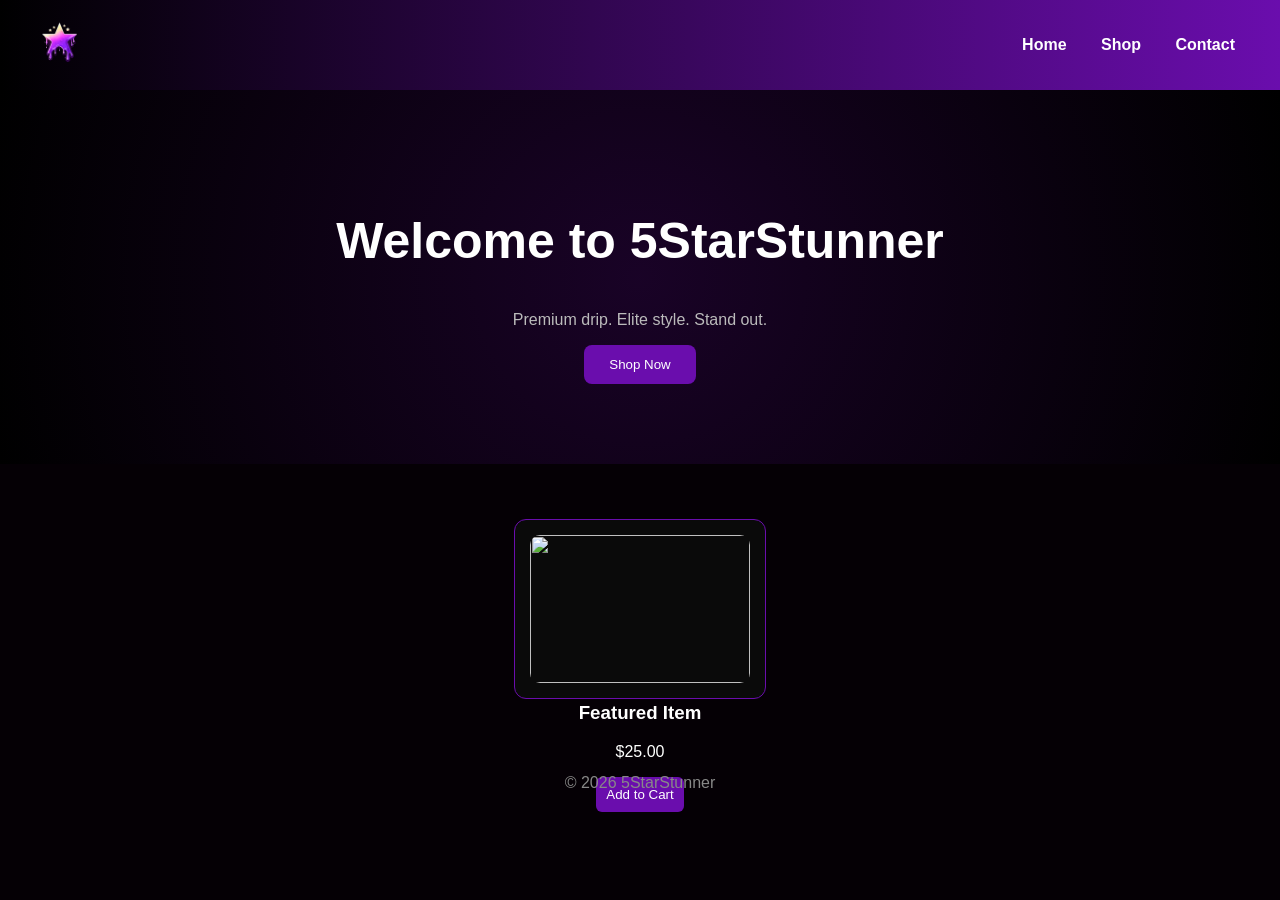
==== index.html @ c7805fa9 "2" ====
<html lang="en">
<head>
<meta charset="UTF-8">
<title>5StarStunner</title>
<style>
body { margin:0; font-family: 'Segoe UI', sans-serif; background:#050005; color:white; }
header { display:flex; align-items:center; justify-content:space-between; padding:15px 30px; background:linear-gradient(90deg,#000,#6a0dad); }
header img { height:60px; }
nav a { color:white; margin:0 15px; text-decoration:none; font-weight:bold; }
.hero { text-align:center; padding:80px 20px; background:radial-gradient(circle,#6a0dad33,#000); }
.hero h1 { font-size:50px; }
.hero p { color:#bbb; }
.hero button { background:#6a0dad; border:none; padding:12px 25px; color:white; cursor:pointer; border-radius:8px; }
.products { display:flex; flex-wrap:wrap; justify-content:center; padding:40px; }
.card { background:#0a0a0a; border:1px solid #6a0dad; border-radius:12px; margin:15px; padding:15px; width:220px; text-align:center; transition:0.3s; }
.card:hover { transform:scale(1.05); box-shadow:0 0 15px #6a0dad; }
.card img { width:100%; border-radius:10px; }
button { background:#6a0dad; color:white; border:none; padding:10px; cursor:pointer; border-radius:6px; }
footer { text-align:center; padding:20px; color:#888; }
</style>
</head>
<body>

<header>
  <img src="5starstunner.png">
  <nav>
    <a href="index.html">Home</a>
    <a href="shop.html">Shop</a>
    <a href="contact.html">Contact</a>
  </nav>
</header>

<section class="hero">
  <h1>Welcome to 5StarStunner</h1>
  <p>Premium drip. Elite style. Stand out.</p>
  <button onclick="location.href='shop.html'">Shop Now</button>
</section>

<section class="products">
  <div class="card">
    <img src="https://via.placeholder.com/200">
    <h3>Featured Item</h3>
    <p>$25.00</p>
    <button>Add to Cart</button>
  </div>
</section>

<footer>
  © 2026 5StarStunner
</footer>

</body>
</html>
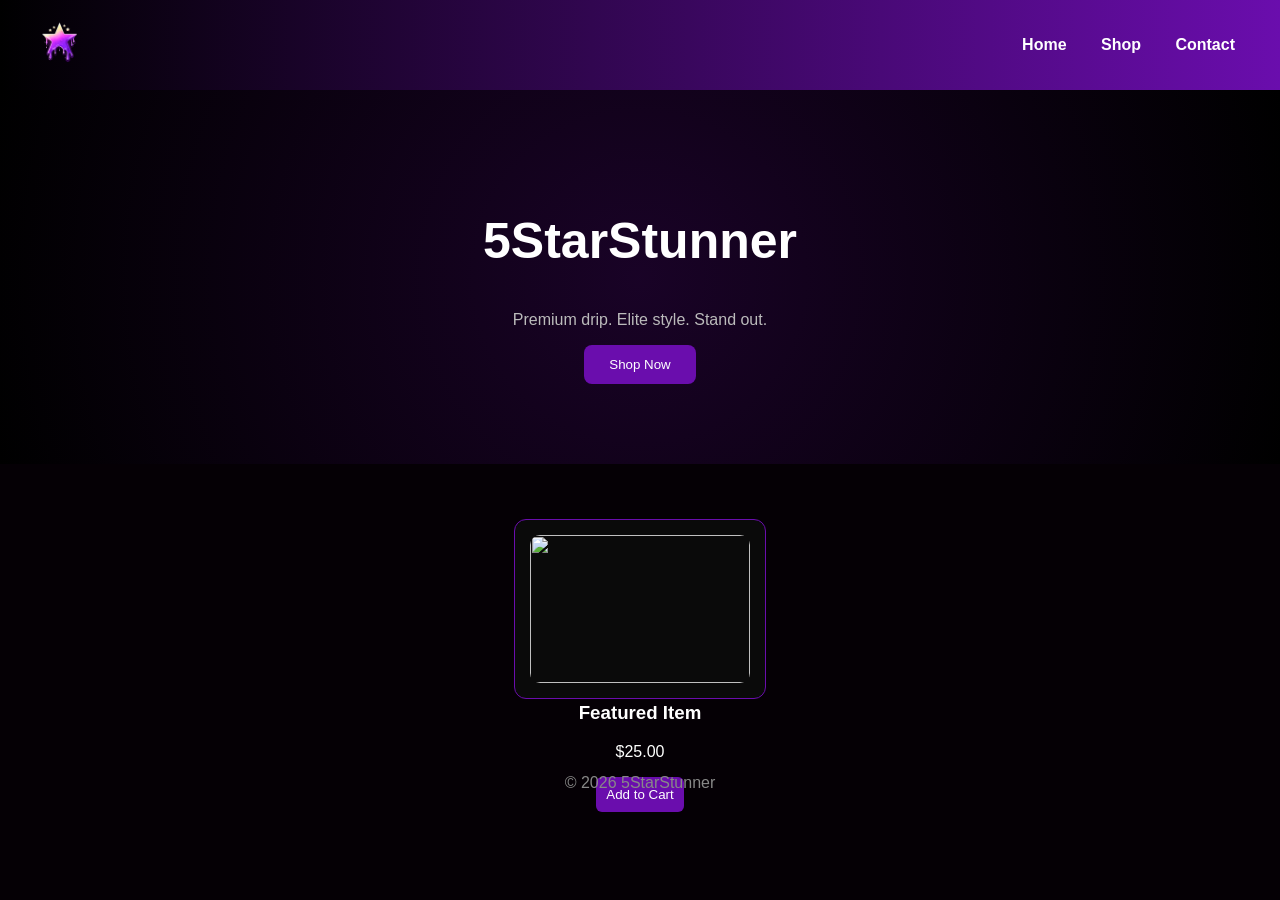
==== commit cc6f0aa7: "Update index.html" ====
--- a/index.html
+++ b/index.html
@@ -31,7 +31,7 @@
 </header>
 
 <section class="hero">
-  <h1>Welcome to 5StarStunner</h1>
+  <h1>5StarStunner</h1>
   <p>Premium drip. Elite style. Stand out.</p>
   <button onclick="location.href='shop.html'">Shop Now</button>
 </section>
@@ -50,4 +50,4 @@
 </footer>
 
 </body>
-</html>+</html>
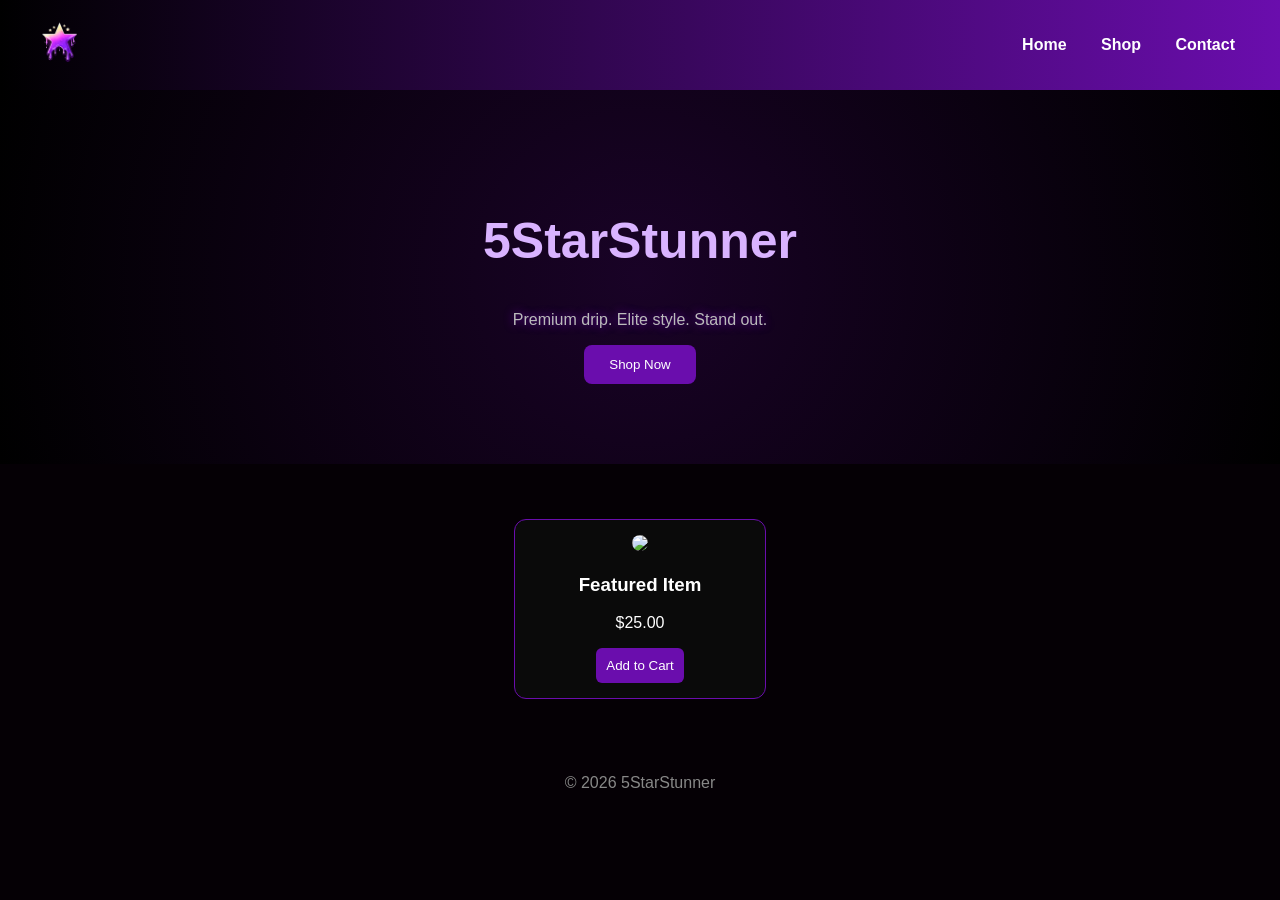
==== commit 59279c89: "e" ====
--- a/index.html
+++ b/index.html
@@ -1,24 +1,53 @@
+<!DOCTYPE html>
 <html lang="en">
 <head>
 <meta charset="UTF-8">
 <title>5StarStunner</title>
+
 <style>
 body { margin:0; font-family: 'Segoe UI', sans-serif; background:#050005; color:white; }
+
 header { display:flex; align-items:center; justify-content:space-between; padding:15px 30px; background:linear-gradient(90deg,#000,#6a0dad); }
 header img { height:60px; }
+
 nav a { color:white; margin:0 15px; text-decoration:none; font-weight:bold; }
+
 .hero { text-align:center; padding:80px 20px; background:radial-gradient(circle,#6a0dad33,#000); }
 .hero h1 { font-size:50px; }
 .hero p { color:#bbb; }
+
 .hero button { background:#6a0dad; border:none; padding:12px 25px; color:white; cursor:pointer; border-radius:8px; }
+
 .products { display:flex; flex-wrap:wrap; justify-content:center; padding:40px; }
+
 .card { background:#0a0a0a; border:1px solid #6a0dad; border-radius:12px; margin:15px; padding:15px; width:220px; text-align:center; transition:0.3s; }
 .card:hover { transform:scale(1.05); box-shadow:0 0 15px #6a0dad; }
+
 .card img { width:100%; border-radius:10px; }
+
 button { background:#6a0dad; color:white; border:none; padding:10px; cursor:pointer; border-radius:6px; }
+
 footer { text-align:center; padding:20px; color:#888; }
+
+/* 🔥 NEON GLOW EFFECT */
+@keyframes glowPulse {
+  0% { text-shadow: 0 0 5px #a020f0; }
+  50% { text-shadow: 0 0 20px #a020f0, 0 0 40px #6a0dad; }
+  100% { text-shadow: 0 0 5px #a020f0; }
+}
+
+.glow {
+  color: #d9b3ff;
+  animation: glowPulse 2s infinite;
+}
+
+.glow-sub {
+  color: #c084fc;
+  text-shadow: 0 0 10px #6a0dad;
+}
 </style>
 </head>
+
 <body>
 
 <header>
@@ -31,8 +60,8 @@
 </header>
 
 <section class="hero">
-  <h1>5StarStunner</h1>
-  <p>Premium drip. Elite style. Stand out.</p>
+  <h1 class="glow">5StarStunner</h1>
+  <p class="glow-sub">Premium drip. Elite style. Stand out.</p>
   <button onclick="location.href='shop.html'">Shop Now</button>
 </section>
 
@@ -50,4 +79,4 @@
 </footer>
 
 </body>
-</html>
+</html>
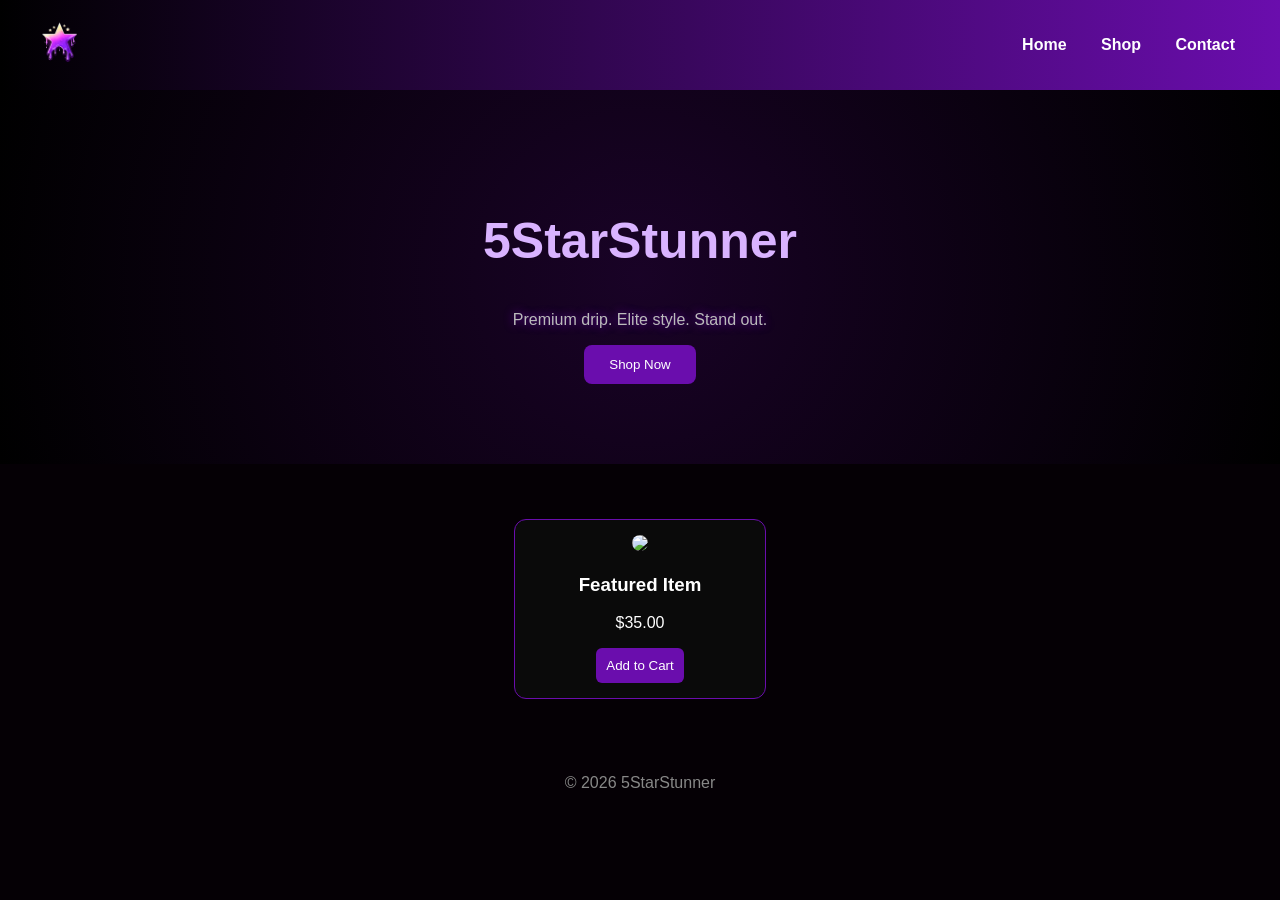
==== commit e91e27bd: "e3" ====
--- a/index.html
+++ b/index.html
@@ -4,48 +4,9 @@
 <meta charset="UTF-8">
 <title>5StarStunner</title>
 
-<style>
-body { margin:0; font-family: 'Segoe UI', sans-serif; background:#050005; color:white; }
+<!-- LINK YOUR CSS FILE -->
+<link rel="stylesheet" href="style.css">
 
-header { display:flex; align-items:center; justify-content:space-between; padding:15px 30px; background:linear-gradient(90deg,#000,#6a0dad); }
-header img { height:60px; }
-
-nav a { color:white; margin:0 15px; text-decoration:none; font-weight:bold; }
-
-.hero { text-align:center; padding:80px 20px; background:radial-gradient(circle,#6a0dad33,#000); }
-.hero h1 { font-size:50px; }
-.hero p { color:#bbb; }
-
-.hero button { background:#6a0dad; border:none; padding:12px 25px; color:white; cursor:pointer; border-radius:8px; }
-
-.products { display:flex; flex-wrap:wrap; justify-content:center; padding:40px; }
-
-.card { background:#0a0a0a; border:1px solid #6a0dad; border-radius:12px; margin:15px; padding:15px; width:220px; text-align:center; transition:0.3s; }
-.card:hover { transform:scale(1.05); box-shadow:0 0 15px #6a0dad; }
-
-.card img { width:100%; border-radius:10px; }
-
-button { background:#6a0dad; color:white; border:none; padding:10px; cursor:pointer; border-radius:6px; }
-
-footer { text-align:center; padding:20px; color:#888; }
-
-/* 🔥 NEON GLOW EFFECT */
-@keyframes glowPulse {
-  0% { text-shadow: 0 0 5px #a020f0; }
-  50% { text-shadow: 0 0 20px #a020f0, 0 0 40px #6a0dad; }
-  100% { text-shadow: 0 0 5px #a020f0; }
-}
-
-.glow {
-  color: #d9b3ff;
-  animation: glowPulse 2s infinite;
-}
-
-.glow-sub {
-  color: #c084fc;
-  text-shadow: 0 0 10px #6a0dad;
-}
-</style>
 </head>
 
 <body>
@@ -69,7 +30,7 @@
   <div class="card">
     <img src="https://via.placeholder.com/200">
     <h3>Featured Item</h3>
-    <p>$25.00</p>
+    <p>$35.00</p>
     <button>Add to Cart</button>
   </div>
 </section>
--- a/style.css
+++ b/style.css
@@ -0,0 +1,145 @@
+/* ================= GENERAL ================= */
+body {
+  margin: 0;
+  font-family: 'Segoe UI', sans-serif;
+  background: #050005;
+  color: white;
+}
+
+/* ================= HEADER ================= */
+header {
+  display: flex;
+  align-items: center;
+  justify-content: space-between;
+  padding: 15px 30px;
+  background: linear-gradient(90deg, #000, #6a0dad);
+}
+
+header img {
+  height: 60px;
+}
+
+nav a {
+  color: white;
+  margin: 0 15px;
+  text-decoration: none;
+  font-weight: bold;
+}
+
+/* ================= HERO ================= */
+.hero {
+  text-align: center;
+  padding: 80px 20px;
+  background: radial-gradient(circle, #6a0dad33, #000);
+}
+
+.hero h1 {
+  font-size: 50px;
+}
+
+.hero p {
+  color: #bbb;
+}
+
+.hero button {
+  background: #6a0dad;
+  border: none;
+  padding: 12px 25px;
+  color: white;
+  cursor: pointer;
+  border-radius: 8px;
+  transition: 0.3s;
+}
+
+.hero button:hover {
+  box-shadow: 0 0 15px #6a0dad;
+}
+
+/* ================= PRODUCTS ================= */
+.products {
+  display: flex;
+  flex-wrap: wrap;
+  justify-content: center;
+  padding: 40px;
+}
+
+.card {
+  background: #0a0a0a;
+  border: 1px solid #6a0dad;
+  border-radius: 12px;
+  margin: 15px;
+  padding: 15px;
+  width: 220px;
+  text-align: center;
+  transition: 0.3s;
+}
+
+.card:hover {
+  transform: scale(1.05);
+  box-shadow: 0 0 15px #6a0dad;
+}
+
+.card img {
+  width: 100%;
+  border-radius: 10px;
+}
+
+/* ================= BUTTONS ================= */
+button {
+  background: #6a0dad;
+  color: white;
+  border: none;
+  padding: 10px;
+  cursor: pointer;
+  border-radius: 6px;
+  transition: 0.3s;
+}
+
+button:hover {
+  box-shadow: 0 0 10px #6a0dad;
+}
+
+/* ================= FOOTER ================= */
+footer {
+  text-align: center;
+  padding: 20px;
+  color: #888;
+}
+
+/* ================= IMAGE GALLERY ================= */
+.thumbs {
+  display: flex;
+  gap: 5px;
+  margin-top: 10px;
+  justify-content: center;
+  flex-wrap: wrap;
+}
+
+.thumbs img {
+  width: 40px;
+  cursor: pointer;
+  border-radius: 5px;
+  transition: 0.2s;
+}
+
+.thumbs img:hover {
+  transform: scale(1.1);
+  box-shadow: 0 0 8px #6a0dad;
+}
+
+/* ================= NEON GLOW ================= */
+@keyframes glowPulse {
+  0% { text-shadow: 0 0 5px #a020f0; }
+  50% { text-shadow: 0 0 20px #a020f0, 0 0 40px #6a0dad; }
+  100% { text-shadow: 0 0 5px #a020f0; }
+}
+
+.glow {
+  color: #d9b3ff;
+  animation: glowPulse 2s infinite;
+}
+
+.glow-sub {
+  color: #c084fc;
+  text-shadow: 0 0 10px #6a0dad;
+}
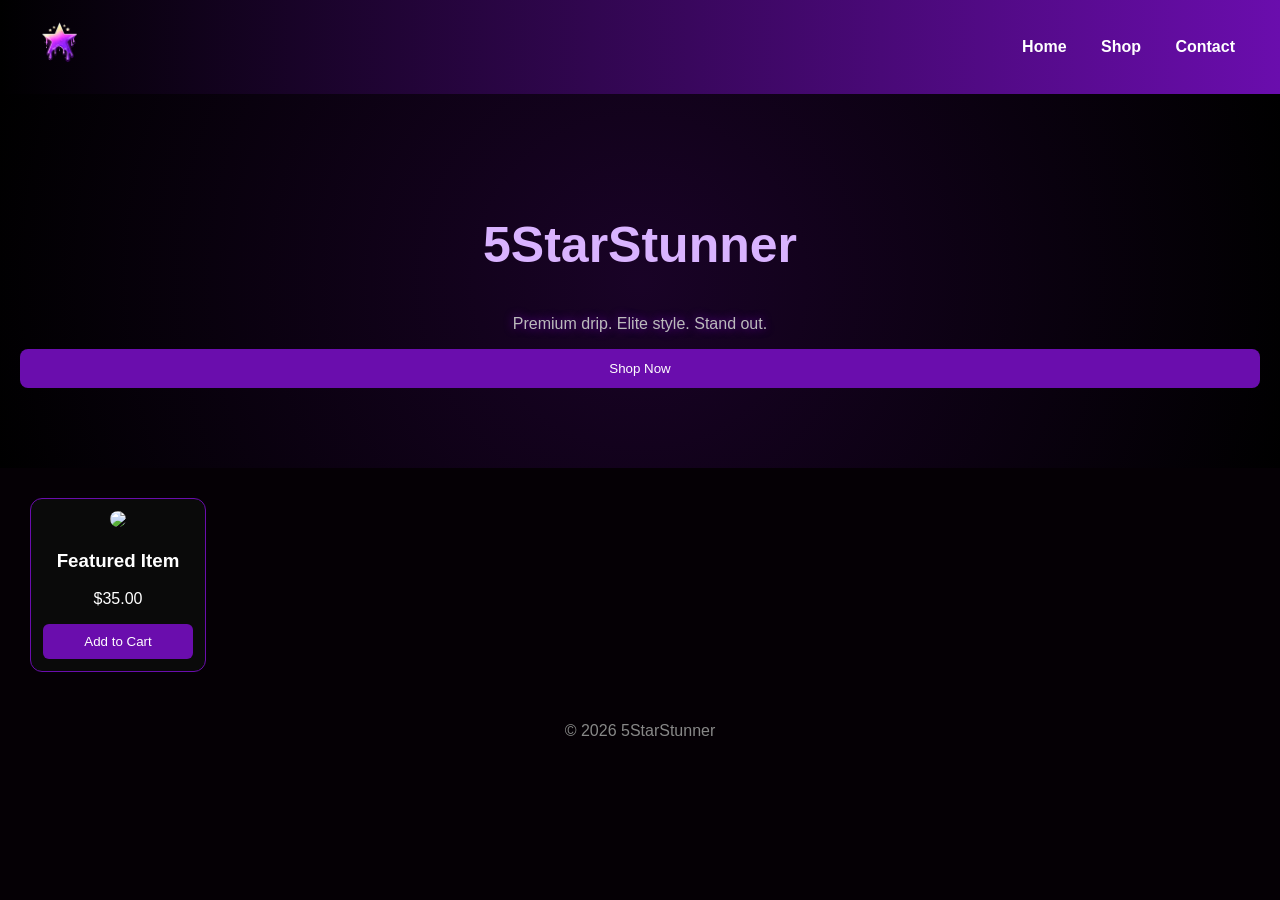
==== commit 5436c1e5: "e" ====
--- a/index.html
+++ b/index.html
@@ -3,16 +3,16 @@
 <head>
 <meta charset="UTF-8">
 <title>5StarStunner</title>
+<link rel="icon" type="image/png" href="5starstunner.png">
+<link rel="stylesheet" href="style.css">
 
-<!-- LINK YOUR CSS FILE -->
-<link rel="stylesheet" href="style.css">
 
 </head>
 
 <body>
 
 <header>
-  <img src="5starstunner.png">
+ <a href="index.html"><img src="5starstunner.png"></a>
   <nav>
     <a href="index.html">Home</a>
     <a href="shop.html">Shop</a>
--- a/style.css
+++ b/style.css
@@ -59,19 +59,22 @@
 .products {
   display: flex;
   flex-wrap: wrap;
-  justify-content: center;
-  padding: 40px;
+  justify-content: flex-start;
+  padding: 30px;
+  gap: 20px;
 }
 
 .card {
   background: #0a0a0a;
   border: 1px solid #6a0dad;
   border-radius: 12px;
-  margin: 15px;
-  padding: 15px;
-  width: 220px;
+  padding: 12px;
+  width: 150px;
   text-align: center;
   transition: 0.3s;
+  text-decoration: none;
+  color: white;
+  display: block;
 }
 
 .card:hover {
@@ -93,6 +96,7 @@
   cursor: pointer;
   border-radius: 6px;
   transition: 0.3s;
+  width: 100%;
 }
 
 button:hover {
@@ -142,4 +146,11 @@
 .glow-sub {
   color: #c084fc;
   text-shadow: 0 0 10px #6a0dad;
+}
+
+.product-img {
+  width: 100%;
+  height: 140px;
+  object-fit: cover;
+  border-radius: 8px;
 }
